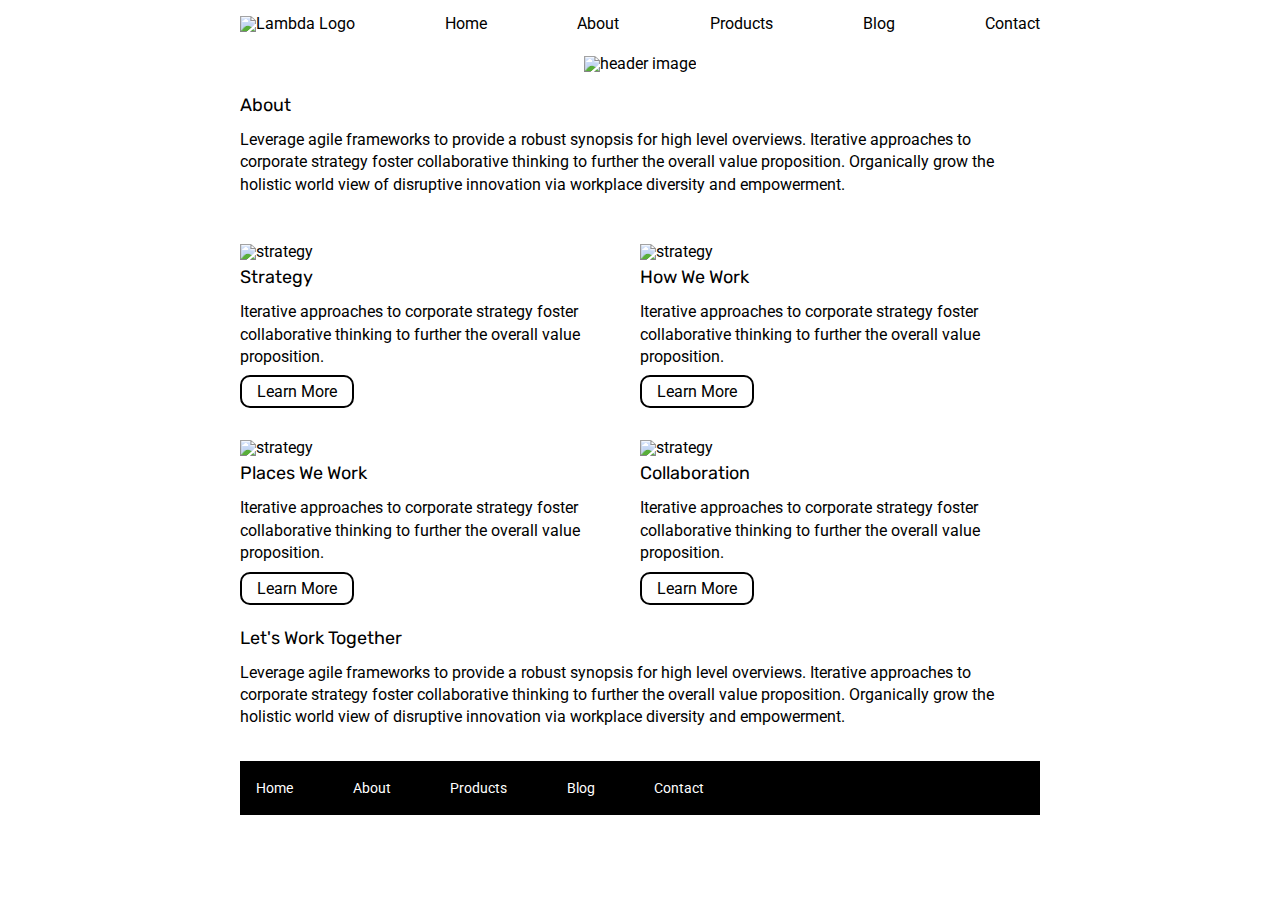
==== about.html @ 77dc23fd "update about section" ====
<!DOCTYPE html>

<html lang="en">
  <head>
    <meta charset="utf-8" />

    <title>Sprint Challenge - About</title>

    <link
      href="https://fonts.googleapis.com/css?family=Roboto|Rubik"
      rel="stylesheet"
    />
    <link rel="stylesheet" href="css/index.css" />
  </head>

  <body>
    <div class="container about-page">
      <!-- nav bar -->
      <nav>
        <ul class="navbar">
          <li>
            <img src="img/lambda-black.png" alt="Lambda Logo" class="logo1"
          </li>
          <li><a href="index.html">Home</a></li>
          <li><a href="about.html">About</a></li>
          <li><a href="#product">Products</a></li>
          <li><a href="#blog">Blog</a></li>
          <li><a href="#contact">Contact</a></li>
        </ul>
      </nav>
      <!-- end of nav bar -->

      <!-- banner -->
      <header id="banner">
        <img src="img/jumbo-about.png" alt="header image" />
      </header>
      <article>
        <h5>About</h5>
        <p>
          Leverage agile frameworks to provide a robust synopsis for high level
          overviews. Iterative approaches to corporate strategy foster
          collaborative thinking to further the overall value proposition.
          Organically grow the holistic world view of disruptive innovation via
          workplace diversity and empowerment.
        </p>
        <!-- <div class="about-divider">
          ---------------------------------------------------------------------------------------------------------------------------------------------------------------------------------
        </div> -->
      </article>
      <div class="row-1">
        <article>
          <img src="img/about-plan.png" alt="strategy" />

          <h5>Strategy</h5>
          <p>
            Iterative approaches to corporate strategy foster collaborative
            thinking to further the overall value proposition.
          </p>
          <a href="">Learn More</a>
          <!-- <div class="divider">
            -----------------------------------------------------------------------------------
          </div> -->
        </article>
        <article>
          <img src="img/about-working.png" alt="strategy" />

          <h5>How We Work</h5>
          <p>
            Iterative approaches to corporate strategy foster collaborative
            thinking to further the overall value proposition.
          </p>
          <a href="">Learn More</a>
          <!-- <div class="divider">
            -----------------------------------------------------------------------------------
          </div> -->
        </article>
      </div>
      <div class="row-2">
        <article>
          <img src="img/about-office.png" alt="strategy" />

          <h5>Places We Work</h5>
          <p>
            Iterative approaches to corporate strategy foster collaborative
            thinking to further the overall value proposition.
          </p>
          <a href="">Learn More</a>
          <!-- <div class="divider">
            -----------------------------------------------------------------------------------
          </div> -->
        </article>
        <article>
          <img src="img/about-meeting.png" alt="strategy" />

          <h5>Collaboration</h5>
          <p>
            Iterative approaches to corporate strategy foster collaborative
            thinking to further the overall value proposition.
          </p>
          <a href="">Learn More</a>
          <!-- <div class="divider">
            -----------------------------------------------------------------------------------
          </div> -->
        </article>
      </div>

      <article>
        <h5>Let's Work Together</h5>
        <p>
          Leverage agile frameworks to provide a robust synopsis for high level
          overviews. Iterative approaches to corporate strategy foster
          collaborative thinking to further the overall value proposition.
          Organically grow the holistic world view of disruptive innovation via
          workplace diversity and empowerment.
        </p>
      </article>

      <footer>
        <nav>
          <a href="index.html">Home</a>
          <a href="#">About</a>
          <a href="#">Products</a>
          <a href="#">Blog</a>
          <a href="#">Contact</a>
        </nav>
      </footer>
    </div>
    <!-- container -->
  </body>
</html>
---- css/index.css ----
/* http://meyerweb.com/eric/tools/css/reset/ 
   v2.0 | 20110126
   License: none (public domain)
*/

html,
body,
div,
span,
applet,
object,
iframe,
h1,
h2,
h3,
h4,
h5,
h6,
p,
blockquote,
pre,
a,
abbr,
acronym,
address,
big,
cite,
code,
del,
dfn,
em,
img,
ins,
kbd,
q,
s,
samp,
small,
strike,
strong,
sub,
sup,
tt,
var,
b,
u,
i,
center,
dl,
dt,
dd,
ol,
ul,
li,
fieldset,
form,
label,
legend,
table,
caption,
tbody,
tfoot,
thead,
tr,
th,
td,
article,
aside,
canvas,
details,
embed,
figure,
figcaption,
footer,
header,
hgroup,
menu,
nav,
output,
ruby,
section,
summary,
time,
mark,
audio,
video {
  margin: 0;
  padding: 0;
  border: 0;
  font-size: 100%;
  font: inherit;
  vertical-align: baseline;
}
/* HTML5 display-role reset for older browsers */
article,
aside,
details,
figcaption,
figure,
footer,
header,
hgroup,
menu,
nav,
section {
  display: block;
}
body {
  line-height: 1;
}
ol,
ul {
  list-style: none;
}
blockquote,
q {
  quotes: none;
}
blockquote:before,
blockquote:after,
q:before,
q:after {
  content: "";
  content: none;
}
table {
  border-collapse: collapse;
  border-spacing: 0;
}

* {
  box-sizing: border-box;
}

html,
body {
  height: 100%;
  font-family: "Roboto", sans-serif;
}

h1,
h2,
h3,
h4,
h5 {
  font-size: 18px;
  margin-bottom: 15px;
  font-family: "Rubik", sans-serif;
}

p {
  line-height: 1.4;
}

.container {
  width: 800px;
  margin: 0 auto;
}

.top-content {
  display: flex;
  flex-wrap: wrap;
  justify-content: space-evenly;
  margin-bottom: 20px;
  border-bottom: 1px dashed black;
}

.top-content .text-container {
  width: 48%;
  padding: 0 1%;
  padding-bottom: 20px;
}

.middle-content {
  margin-bottom: 20px;
  border-bottom: 1px dashed black;
}

.middle-content h2 {
  padding: 0 2%;
  margin-bottom: 0;
}

.middle-content .boxes {
  display: flex;
  flex-wrap: wrap;
  justify-content: space-evenly;
}

/* .middle-content .boxes .box {
  width: 12.5%;
  height: 100px;
  background: black;
  margin: 20px 2.5%;
  color: white;
  display: flex;
  align-items: center;
  justify-content: center;
} */

.bottom-content {
  display: flex;
  margin: 0 2% 20px;
  justify-content: space-around;
}

.bottom-content .text-container {
  padding-right: 4%;
}

.bottom-content .text-container:last-child {
  padding-right: 0;
}

footer {
  width: 100%;
  background: black;
}

footer nav {
  width: 60%;
  display: flex;
  justify-content: space-between;
  align-items: center;
  padding: 20px 2%;
  font-size: 14px;
}

footer nav a {
  color: white;
  text-decoration: none;
}

/* navbar */
.navbar {
  display: flex;
  align-items: center;
  justify-content: space-between;
  flex-wrap: wrap;
  margin: 2% 0;
}

.navbar li a {
  text-decoration: none;
  color: black;
}

/* end of navbar */
/* banner */
#banner {
  background-repeat: no-repeat;
  background-position: center;
  background-size: cover;
  background-attachment: fixed;
  display: flex;
  align-items: center;
  justify-content: center;
  margin: 3% 0;
}
/* end of banner */
/* boxes */
.box1 {
  background-color: teal;
  width: 12.5%;
  height: 100px;
  margin: 20px 2.5%;
  color: white;
  display: flex;
  align-items: center;
  justify-content: center;
}
.box2 {
  background-color: gold;
  width: 12.5%;
  height: 100px;
  margin: 20px 2.5%;
  color: white;
  display: flex;
  align-items: center;
  justify-content: center;
}
.box3 {
  background-color: cadetblue;
  width: 12.5%;
  height: 100px;
  margin: 20px 2.5%;
  color: white;
  display: flex;
  align-items: center;
  justify-content: center;
}
.box4 {
  background-color: coral;
  width: 12.5%;
  height: 100px;
  margin: 20px 2.5%;
  color: white;
  display: flex;
  align-items: center;
  justify-content: center;
}
.box5 {
  background-color: crimson;
  width: 12.5%;
  height: 100px;
  margin: 20px 2.5%;
  color: white;
  display: flex;
  align-items: center;
  justify-content: center;
}
.box6 {
  background-color: forestgreen;
  width: 12.5%;
  height: 100px;
  margin: 20px 2.5%;
  color: white;
  display: flex;
  align-items: center;
  justify-content: center;
}
.box7 {
  background-color: darkorchid;
  width: 12.5%;
  height: 100px;
  margin: 20px 2.5%;
  color: white;
  display: flex;
  align-items: center;
  justify-content: center;
}
.box8 {
  background-color: hotpink;
  width: 12.5%;
  height: 100px;
  margin: 20px 2.5%;
  color: white;
  display: flex;
  align-items: center;
  justify-content: center;
}
.box9 {
  background-color: indigo;
  width: 12.5%;
  height: 100px;
  margin: 20px 2.5%;
  color: white;
  display: flex;
  align-items: center;
  justify-content: center;
}
.box10 {
  background-color: dodgerblue;
  width: 12.5%;
  height: 100px;
  margin: 20px 2.5%;
  color: white;
  display: flex;
  align-items: center;
  justify-content: center;
}

/* boxes */
/* about body */
.row-1,
.row-2 {
  display: flex;
  margin: 1% 0;
}
article {
  margin: 2% 0;
  /* border-bottom: 1px dashed black; */
}
article a {
  text-decoration: none;
  border: 2px solid black;
  color: black;
  padding: 5px 15px;
  border-radius: 10px;
}
p {
  margin-bottom: 4%;
}
h5 {
  margin-top: 2%;
}
.divider {
  margin: 4% 0;
}
/* end of about body */
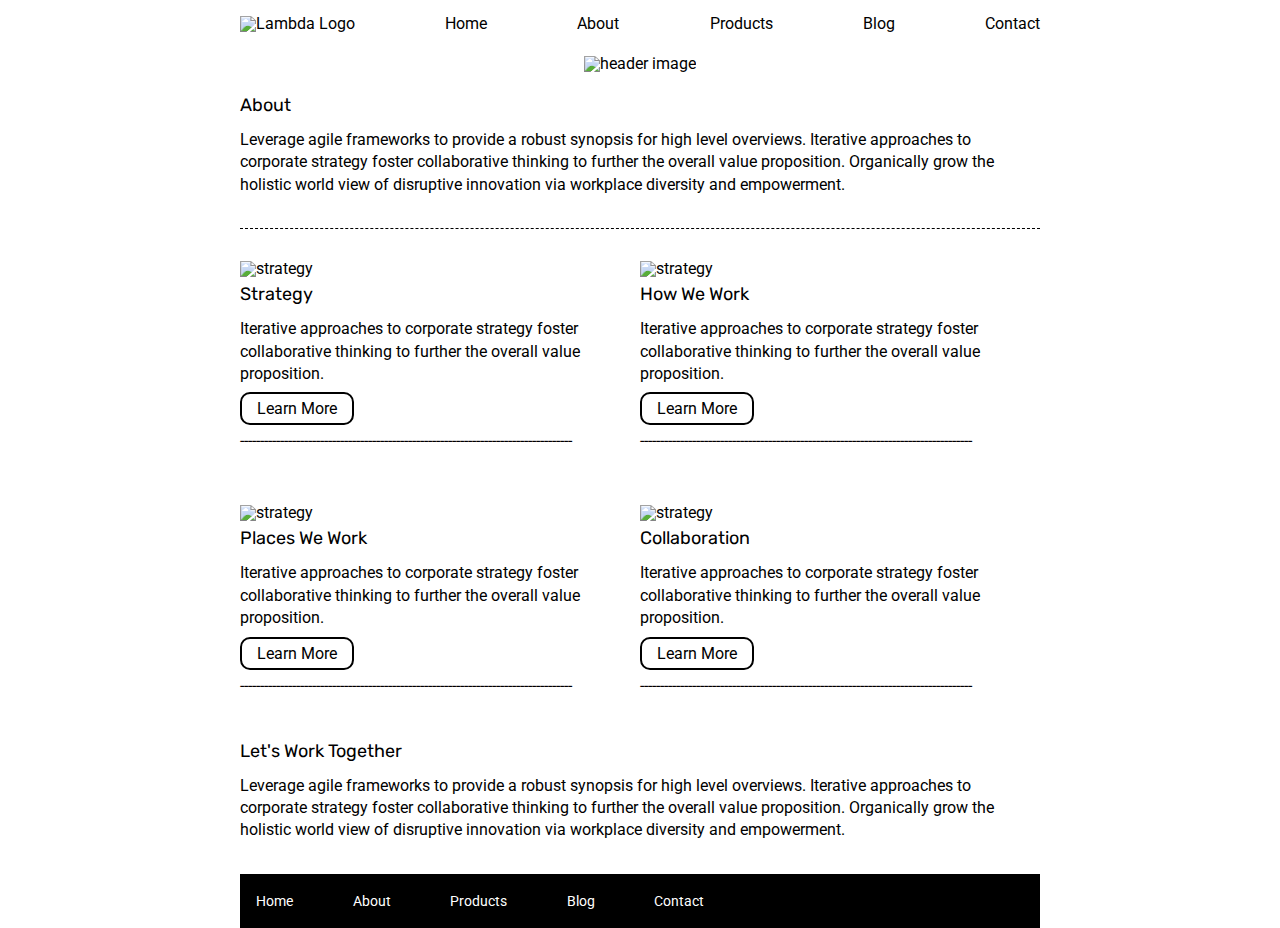
==== commit 18d4c4ff: "html and css touchups" ====
--- a/about.html
+++ b/about.html
@@ -34,7 +34,7 @@
       <header id="banner">
         <img src="img/jumbo-about.png" alt="header image" />
       </header>
-      <article>
+      <article class="divider-style">
         <h5>About</h5>
         <p>
           Leverage agile frameworks to provide a robust synopsis for high level
@@ -43,9 +43,6 @@
           Organically grow the holistic world view of disruptive innovation via
           workplace diversity and empowerment.
         </p>
-        <!-- <div class="about-divider">
-          ---------------------------------------------------------------------------------------------------------------------------------------------------------------------------------
-        </div> -->
       </article>
       <div class="row-1">
         <article>
@@ -57,9 +54,9 @@
             thinking to further the overall value proposition.
           </p>
           <a href="">Learn More</a>
-          <!-- <div class="divider">
+          <div class="divider">
             -----------------------------------------------------------------------------------
-          </div> -->
+          </div>
         </article>
         <article>
           <img src="img/about-working.png" alt="strategy" />
@@ -70,9 +67,9 @@
             thinking to further the overall value proposition.
           </p>
           <a href="">Learn More</a>
-          <!-- <div class="divider">
+          <div class="divider">
             -----------------------------------------------------------------------------------
-          </div> -->
+          </div>
         </article>
       </div>
       <div class="row-2">
@@ -85,9 +82,9 @@
             thinking to further the overall value proposition.
           </p>
           <a href="">Learn More</a>
-          <!-- <div class="divider">
+          <div class="divider">
             -----------------------------------------------------------------------------------
-          </div> -->
+          </div>
         </article>
         <article>
           <img src="img/about-meeting.png" alt="strategy" />
@@ -98,9 +95,9 @@
             thinking to further the overall value proposition.
           </p>
           <a href="">Learn More</a>
-          <!-- <div class="divider">
+          <div class="divider">
             -----------------------------------------------------------------------------------
-          </div> -->
+          </div>
         </article>
       </div>
 
--- a/css/index.css
+++ b/css/index.css
@@ -377,6 +377,7 @@
   color: black;
   padding: 5px 15px;
   border-radius: 10px;
+  margin-bottom: 5%;
 }
 p {
   margin-bottom: 4%;
@@ -388,3 +389,10 @@
   margin: 4% 0;
 }
 /* end of about body */
+
+/* divider styles */
+.divider-style {
+  border-bottom: 1px dashed black;
+  /* margin-top: 5%; */
+}
+/* end of divider styles */
